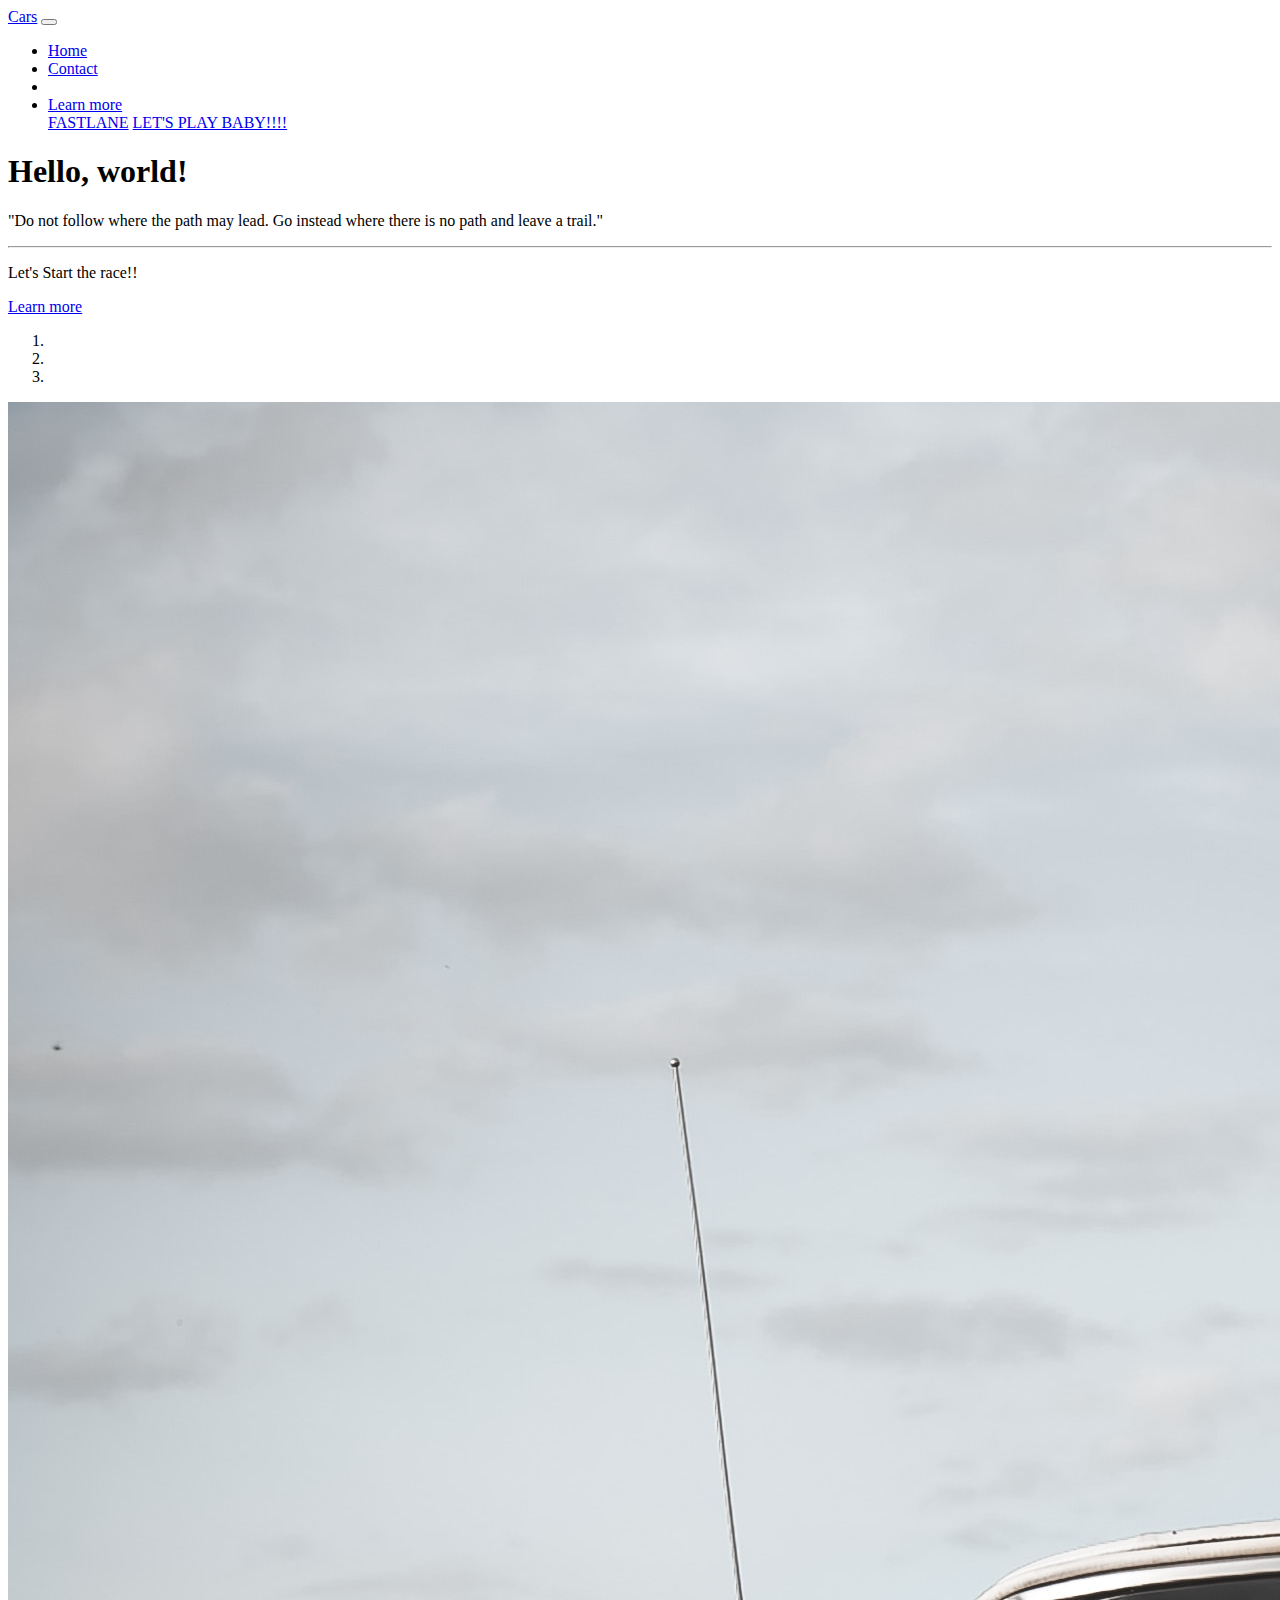
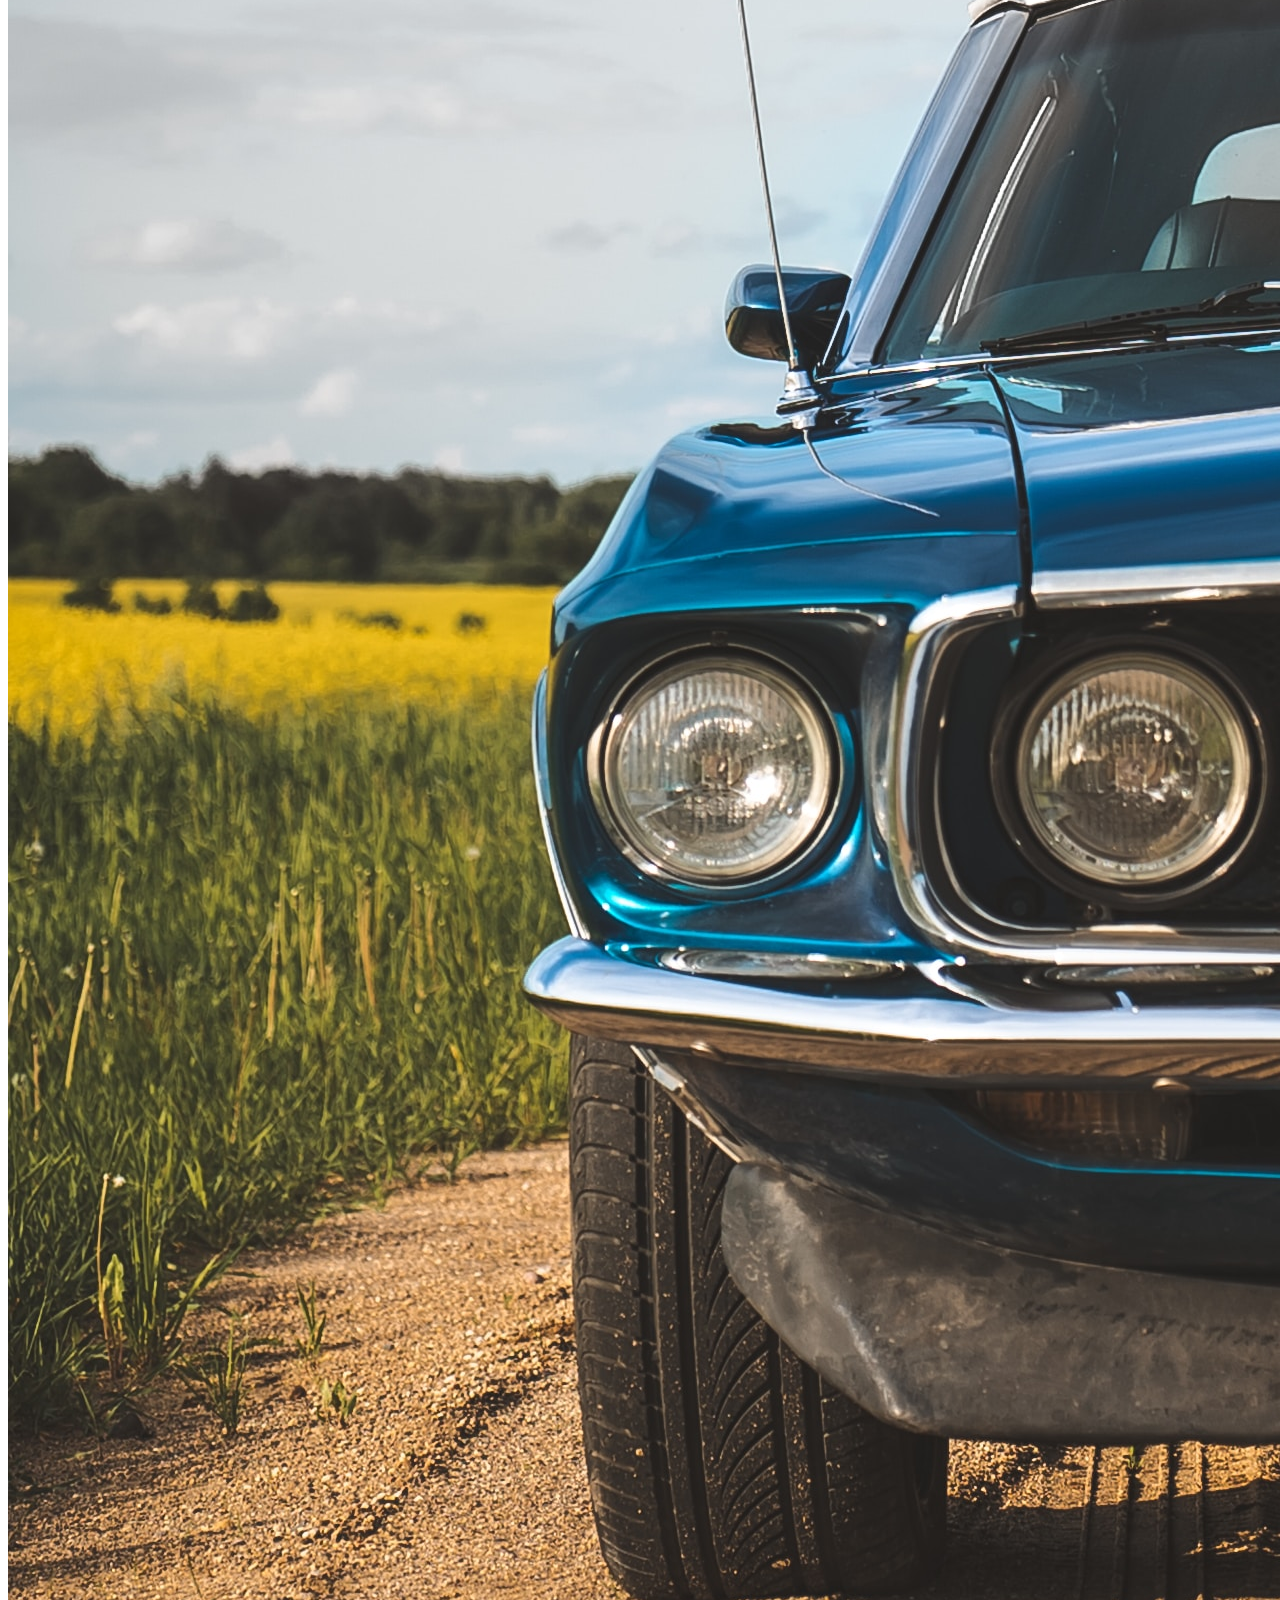
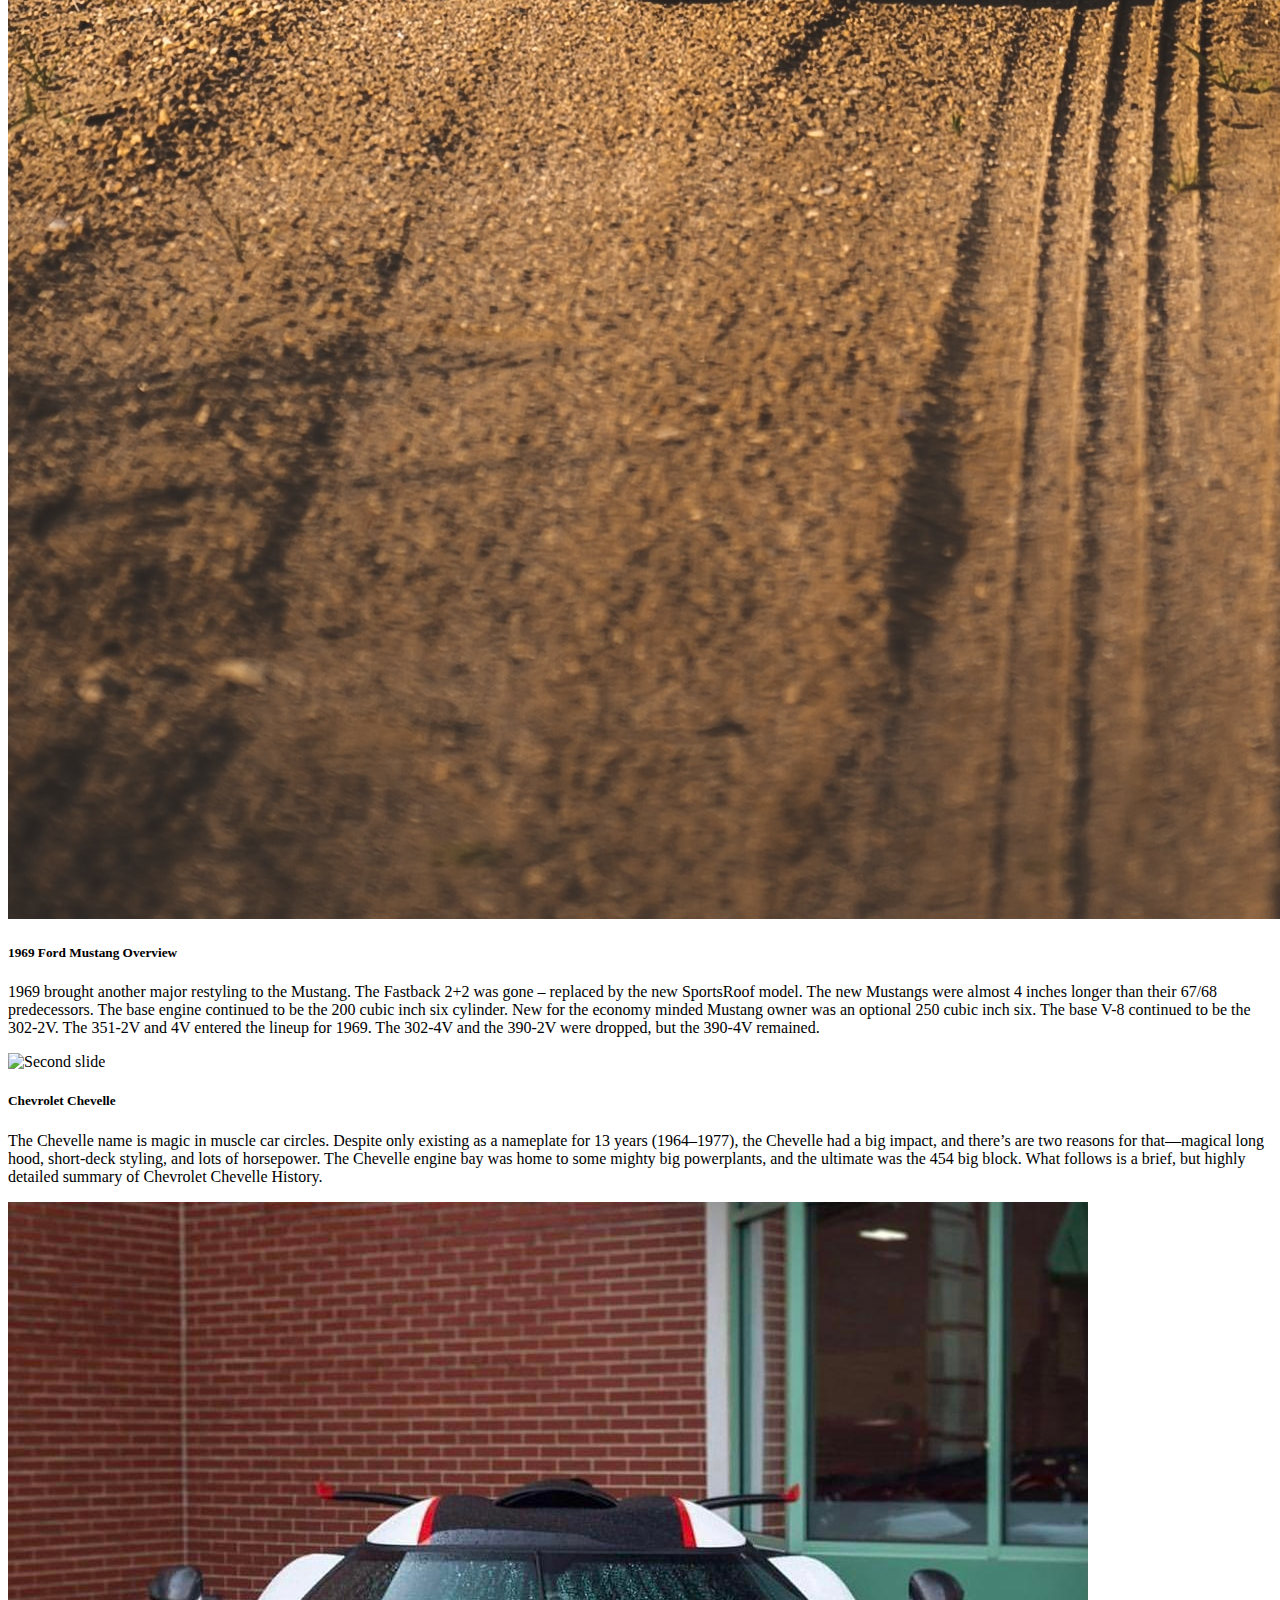
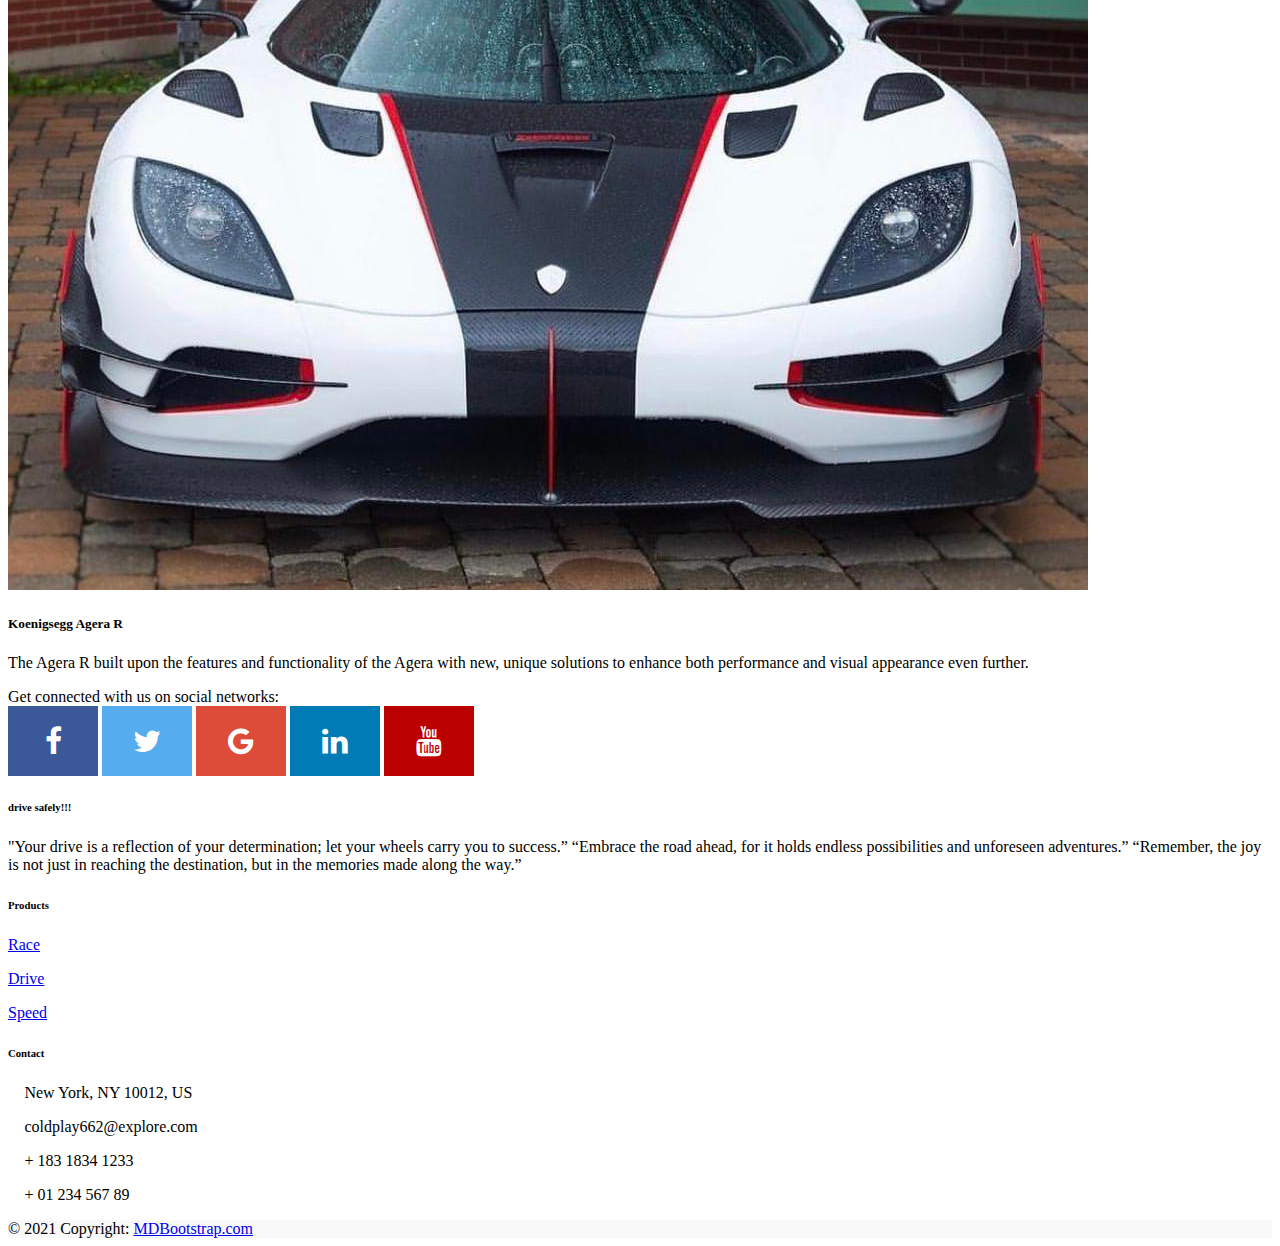
==== index.html @ 1e947a19 "Add files via upload" ====
<!doctype html>
<html lang="en">
  <head>
    <!-- Required meta tags -->
    <meta charset="utf-8">
    <meta name="viewport" content="width=device-width, initial-scale=1, shrink-to-fit=no">

    <!-- Add icon library -->
    <link rel="stylesheet" href="https://cdnjs.cloudflare.com/ajax/libs/font-awesome/4.7.0/css/font-awesome.min.css">
     <!-- Add icon library -->
     <link rel="stylesheet" href="main.css">

    <!-- Bootstrap CSS -->
    <link rel="stylesheet" href="https://cdn.jsdelivr.net/npm/bootstrap@4.1.3/dist/css/bootstrap.min.css" integrity="sha384-MCw98/SFnGE8fJT3GXwEOngsV7Zt27NXFoaoApmYm81iuXoPkFOJwJ8ERdknLPMO" crossorigin="anonymous">

    <title>Hello, world!</title>
</head>
    <body>

        <!--Navigation bar-->
        <nav class="navbar navbar-expand-lg navbar-light bg-light">
            <a class="navbar-brand" href="#">Cars</a>
           <button class="navbar-toggler" type="button" data-toggle="collapse" data-target="#navbarNavDropdown" aria-controls="navbarNavDropdown" aria-expanded="false" aria-label="Toggle navigation">
            <span class="navbar-toggler-icon"></span>
           </button>
          <div class="collapse navbar-collapse" id="navbarNavDropdown">
            <ul class="navbar-nav">
              <li class="nav-item active">
                <a class="nav-link" href="index.html">Home <span class="sr-only">(current)</span></a>
              </li>
               <li class="nav-item">
                 <a class="nav-link" href="pg.html">Contact</a>
               </li>
               <li class="nav-item">
                 <a class="nav-link" href="#"></a>
               </li>
              <li class="nav-item dropdown">
                 <a class="nav-link dropdown-toggle" href="#" id="navbarDropdownMenuLink" role="button" data-toggle="dropdown" aria-haspopup="true" aria-expanded="false">
                Learn more
                 </a>
              <div class="dropdown-menu" aria-labelledby="navbarDropdownMenuLink">
                <a class="dropdown-item" href="#">FASTLANE</a>
                <a class="dropdown-item" href="#">LET'S PLAY BABY!!!!</a>
              </div>
            </li>
          </ul>
        </div>
      </nav>

      <!--Jumbotron-->
      <div class="jumbotron">
        <h1 class="display-4">Hello, world!</h1>
        <p class="lead">"Do not follow where the path may lead. Go instead where there is no path and leave a trail."</p>
        <hr class="my-4">
        <p>Let's Start the race!!</p>
        <a class="btn btn-primary btn-lg" href="#" role="button">Learn more</a>
      </div>

      <!--carousel-->

      <div id="carouselExampleIndicators" class="carousel slide" data-ride="carousel">
        <ol class="carousel-indicators">
          <li data-target="#carouselExampleIndicators" data-slide-to="0" class="active"></li>
          <li data-target="#carouselExampleIndicators" data-slide-to="1"></li>
          <li data-target="#carouselExampleIndicators" data-slide-to="2"></li>
        </ol>
        <div class="carousel-inner">
          <div class="carousel-item active">
            <img class="d-block w-100" src="imgs/69.jpg" alt="First slide">
            <div class="carousel-caption d-none d-md-block">
                <h5>1969 Ford Mustang Overview</h5>
                <p>1969 brought another major restyling to the Mustang. The Fastback 2+2 was gone – replaced by the new SportsRoof model. The new Mustangs were almost 4 inches longer than their 67/68 predecessors. The base engine continued to be the 200 cubic inch six cylinder. New for the economy minded Mustang owner was an optional 250 cubic inch six. The base V-8 continued to be the 302-2V. The 351-2V and 4V entered the lineup for 1969. The 302-4V and the 390-2V were dropped, but the 390-4V remained.</p>
              </div>
          </div>
          <div class="carousel-item">
            <img class="d-block w-100" src="imgs/chevelle.jpg" alt="Second slide">
            <div class="carousel-caption d-none d-md-block">
                <h5>Chevrolet Chevelle</h5>
                <p>The Chevelle name is magic in muscle car circles. Despite only existing as a nameplate for 13 years (1964–1977), the Chevelle had a big impact, and there’s are two reasons for that—magical long hood, short-deck styling, and lots of horsepower. The Chevelle engine bay was home to some mighty big powerplants, and the ultimate was the 454 big block. What follows is a brief, but highly detailed summary of Chevrolet Chevelle History.</p>
              </div>
          </div>
          <div class="carousel-item">
            <img class="d-block w-100" src="imgs/koenigsegg agera r.jpg" alt="Third slide">
            <div class="carousel-caption d-none d-md-block">
                <h5>Koenigsegg Agera R</h5>
                <p>The Agera R built upon the features and functionality of the
                    Agera with new, unique solutions to enhance both
                    performance and visual appearance even further.</p>
              </div>
          </div>
        </div>
        <a class="carousel-control-prev" href="#carouselExampleIndicators" role="button" data-slide="prev">
          <span class="carousel-control-prev-icon" aria-hidden="true"></span>
          <span class="sr-only">Previous</span>
        </a>
        <a class="carousel-control-next" href="#carouselExampleIndicators" role="button" data-slide="next">
          <span class="carousel-control-next-icon" aria-hidden="true"></span>
          <span class="sr-only">Next</span>
        </a>
      </div>

  <!-- Footer -->
<footer class="text-center text-lg-start bg-white text-muted">
    <!-- Section: Social media -->
    <section class="d-flex justify-content-center justify-content-lg-between p-4 border-bottom">
      <!-- Left -->
      <div class="me-5 d-none d-lg-block">
        <span>Get connected with us on social networks:</span>
      </div>
      <!-- Left -->
  
      <!-- Right -->
        <a href="#" class="fa fa-facebook"></a>
        <a href="#" class="fa fa-twitter"></a>
        <a href="#" class="fa fa-google"></a>   
        <a href="#" class="fa fa-linkedin"></a>
        <a href="#" class="fa fa-youtube"></a>
      <!-- Right -->
    </section>
    <!-- Section: Social media -->
  
    <!-- Section: Links  -->
    <section class="">
      <div class="container text-center text-md-start mt-5">
        <!-- Grid row -->
        <div class="row mt-3">
          <!-- Grid column -->
          <div class="col-md-3 col-lg-4 col-xl-3 mx-auto mb-4">
            <!-- Content -->
            <h6 class="text-uppercase fw-bold mb-4">
              <i class="fas fa-gem me-3 text-secondary"></i>drive safely!!!
            </h6>
            <p>
                "Your drive is a reflection of your determination; let your wheels carry you to success.”
                “Embrace the road ahead, for it holds endless possibilities and unforeseen adventures.”
                “Remember, the joy is not just in reaching the destination, but in the memories made along the way.”
            </p>
          </div>
          <!-- Grid column -->
  
          <!-- Grid column -->
          <div class="col-md-2 col-lg-2 col-xl-2 mx-auto mb-4">
            <!-- Links -->
            <h6 class="text-uppercase fw-bold mb-4">
              Products
            </h6>
            <p>
              <a href="#!" class="text-reset">Race</a>
            </p>
            <p>
              <a href="#!" class="text-reset">Drive</a>
            </p>
            <p>
              <a href="#!" class="text-reset">Speed</a>
            </p>
          </div>
          <!-- Grid column -->

          <!-- Grid column -->
          <div class="col-md-4 col-lg-3 col-xl-3 mx-auto mb-md-0 mb-4">
            <!-- Links -->
            <h6 class="text-uppercase fw-bold mb-4">Contact</h6>
            <p><i class="fas fa-home me-3 text-secondary"></i> New York, NY 10012, US</p>
            <p>
              <i class="fas fa-envelope me-3 text-secondary"></i>
              coldplay662@explore.com
            </p>
            <p><i class="fas fa-phone me-3 text-secondary"></i> + 183 1834 1233</p>
            <p><i class="fas fa-print me-3 text-secondary"></i> + 01 234 567 89</p>
          </div>
          <!-- Grid column -->
        </div>
        <!-- Grid row -->
      </div>
    </section>
    <!-- Section: Links  -->
  
    <!-- Copyright -->
    <div class="text-center p-4" style="background-color: rgba(0, 0, 0, 0.025);">
      © 2021 Copyright:
      <a class="text-reset fw-bold" href="https://mdbootstrap.com/">MDBootstrap.com</a>
    </div>
    <!-- Copyright -->
  </footer>
  <!-- Footer -->
    <!-- Optional JavaScript -->
    <!-- jQuery first, then Popper.js, then Bootstrap JS -->
    <script src="https://code.jquery.com/jquery-3.3.1.slim.min.js" integrity="sha384-q8i/X+965DzO0rT7abK41JStQIAqVgRVzpbzo5smXKp4YfRvH+8abtTE1Pi6jizo" crossorigin="anonymous"></script>
    <script src="https://cdn.jsdelivr.net/npm/popper.js@1.14.3/dist/umd/popper.min.js" integrity="sha384-ZMP7rVo3mIykV+2+9J3UJ46jBk0WLaUAdn689aCwoqbBJiSnjAK/l8WvCWPIPm49" crossorigin="anonymous"></script>
    <script src="https://cdn.jsdelivr.net/npm/bootstrap@4.1.3/dist/js/bootstrap.min.js" integrity="sha384-ChfqqxuZUCnJSK3+MXmPNIyE6ZbWh2IMqE241rYiqJxyMiZ6OW/JmZQ5stwEULTy" crossorigin="anonymous"></script>
  </body>
</html>
---- main.css ----
.fa {
    padding: 20px;
    font-size: 30px;
    width: 50px;
    text-align: center;
    text-decoration: none;
  }
  
  /* Add a hover effect if you want */
  .fa:hover {
    opacity: 0.7;
  }
  
  /* Set a specific color for each brand */
  
  /* Facebook */
  .fa-facebook {
    background: #3B5998;
    color: white;
  }
  
  /* Twitter */
  .fa-twitter {
    background: #55ACEE;
    color: white;
  }
  /* Google */
  .fa-google {
    background: #dd4b39;
    color: white;
  }
  /* Google */
  .fa-linkedin {
    background: #007bb5;
  color: white;
  }
  /* Google */
  .fa-youtube {
    background: #bb0000;
  color: white;
  }
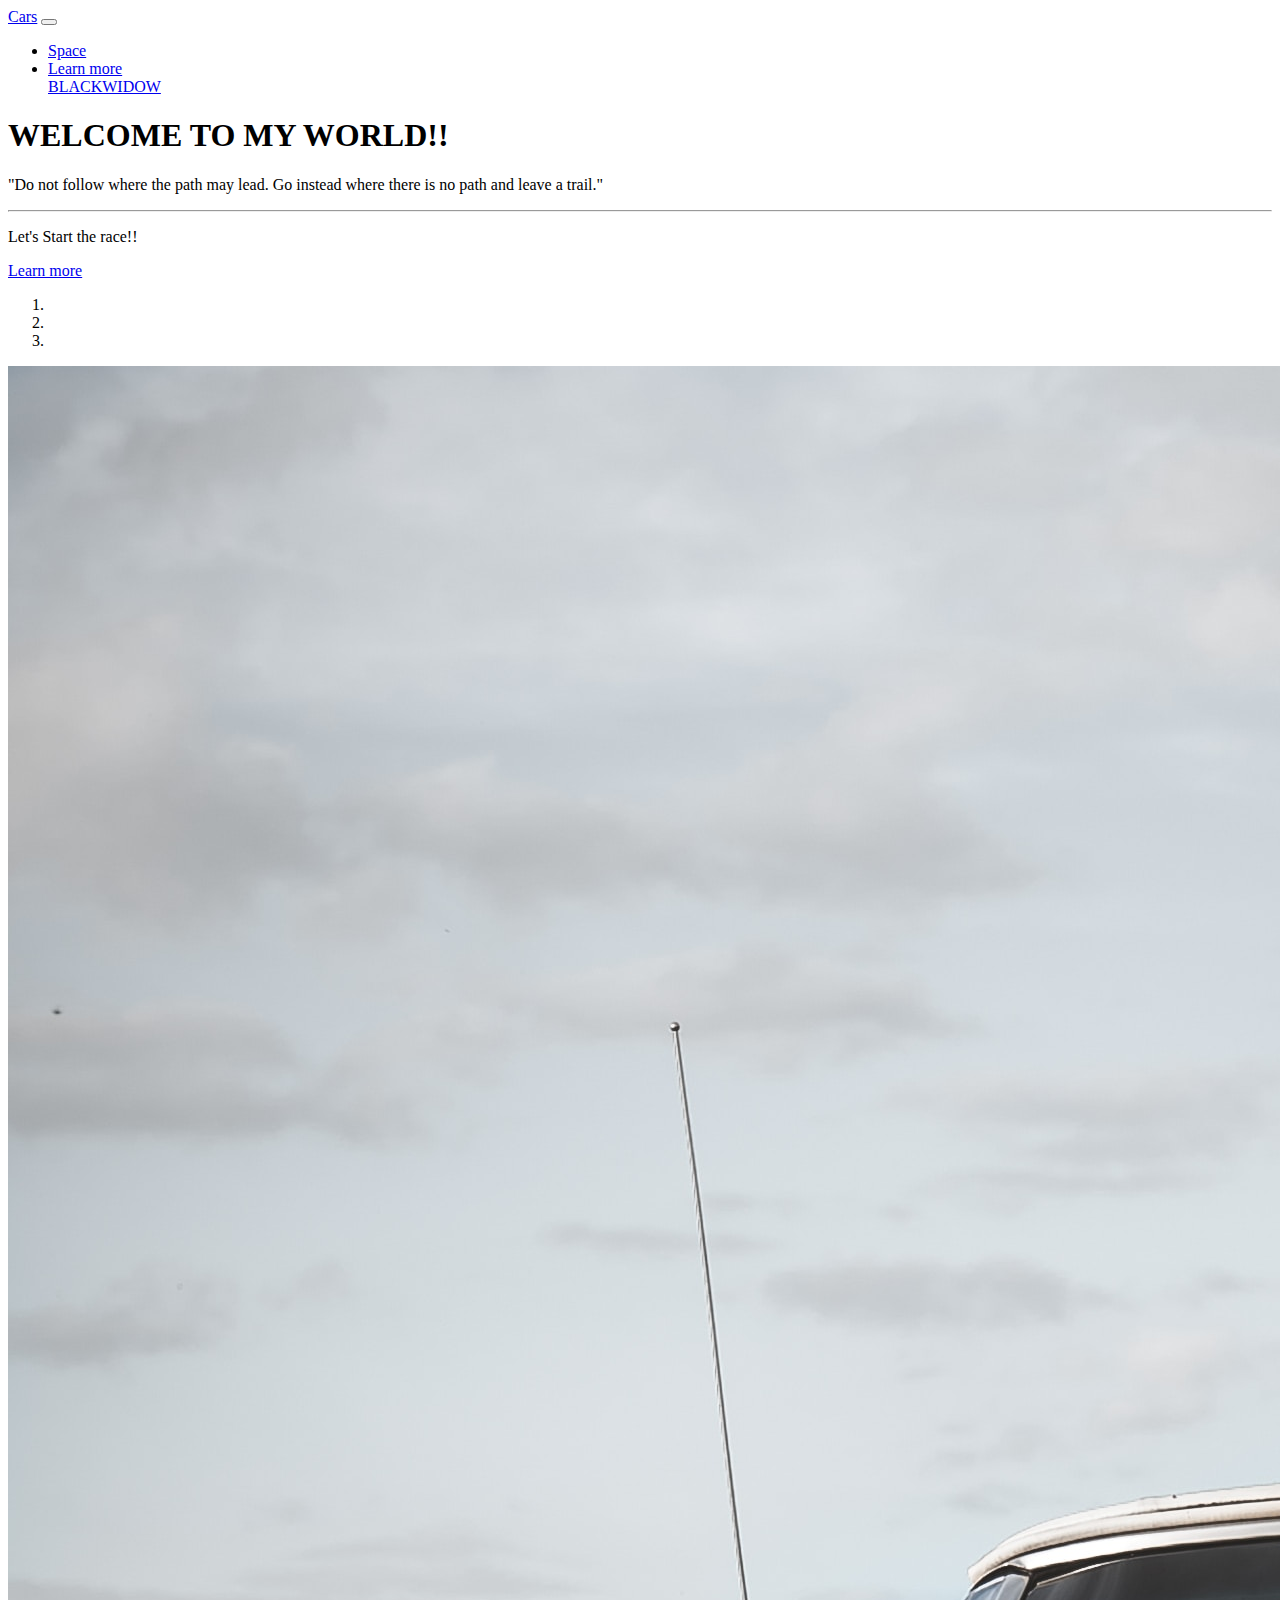
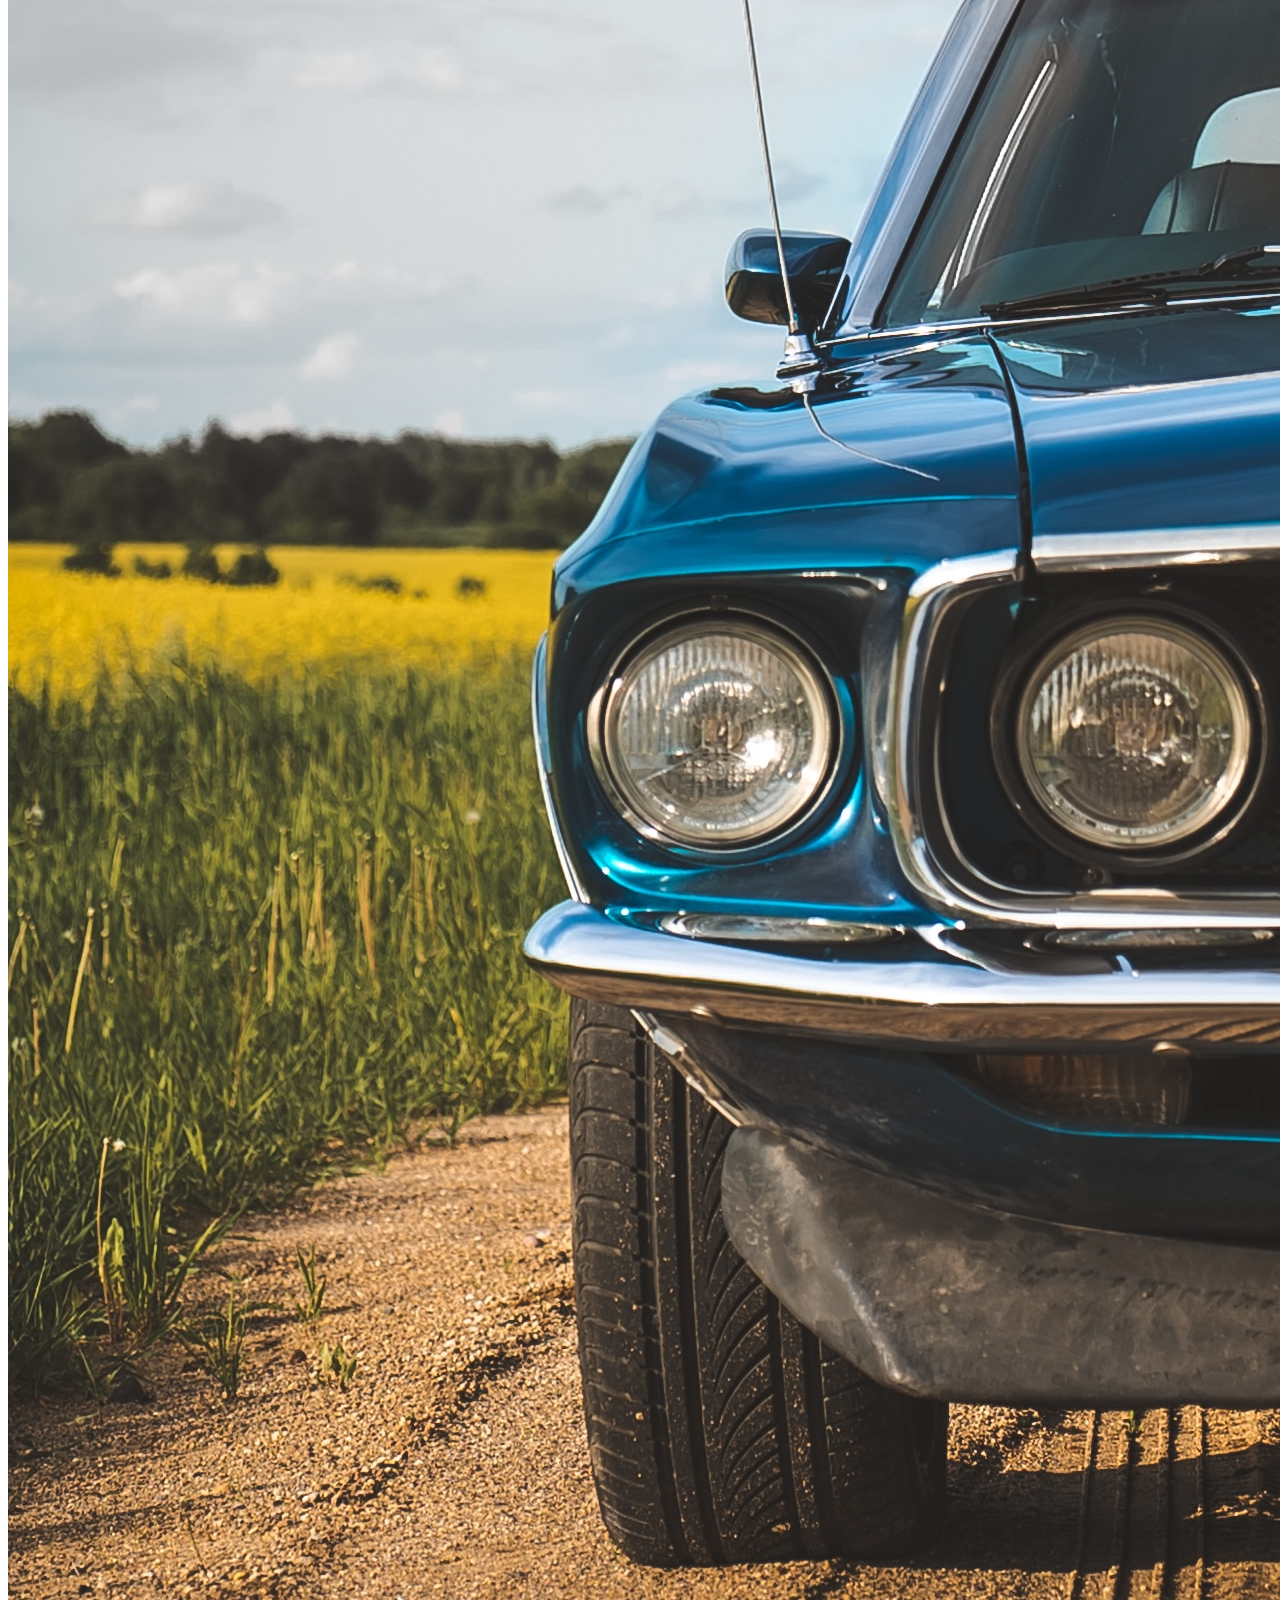
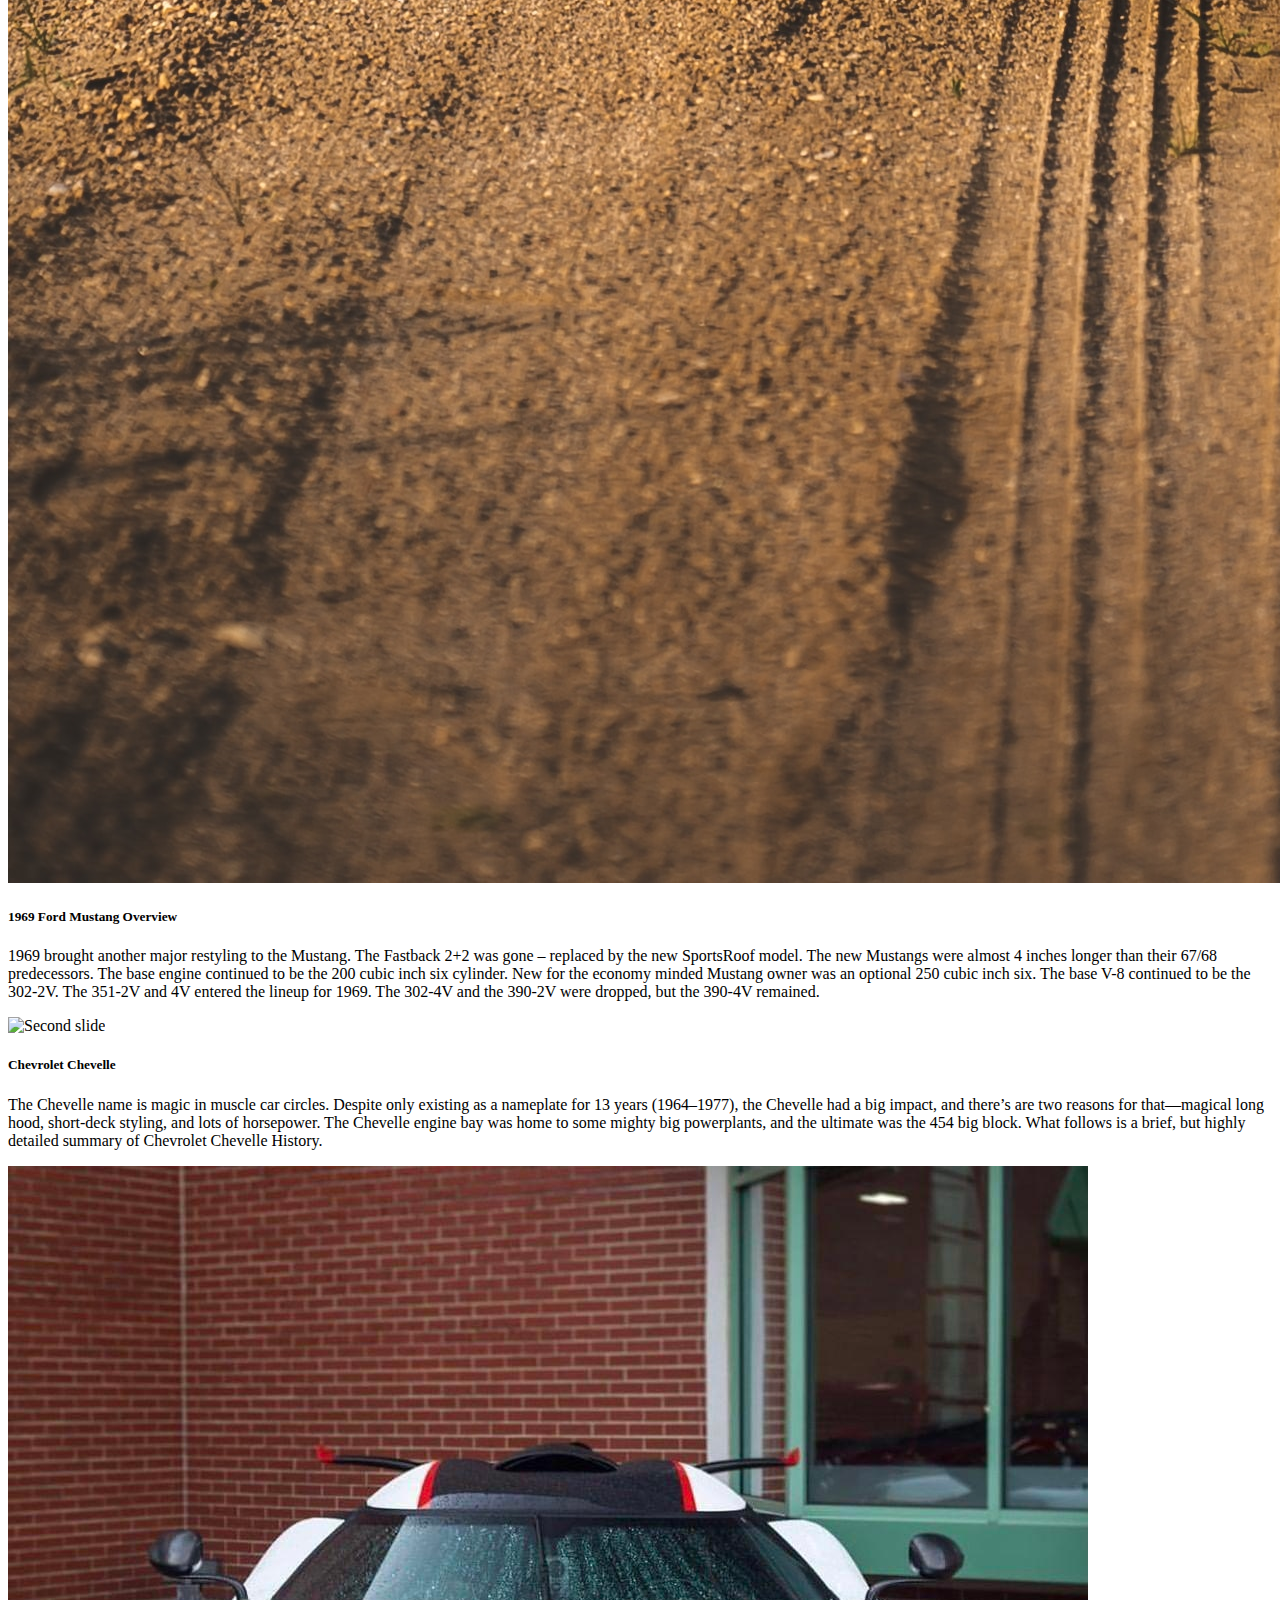
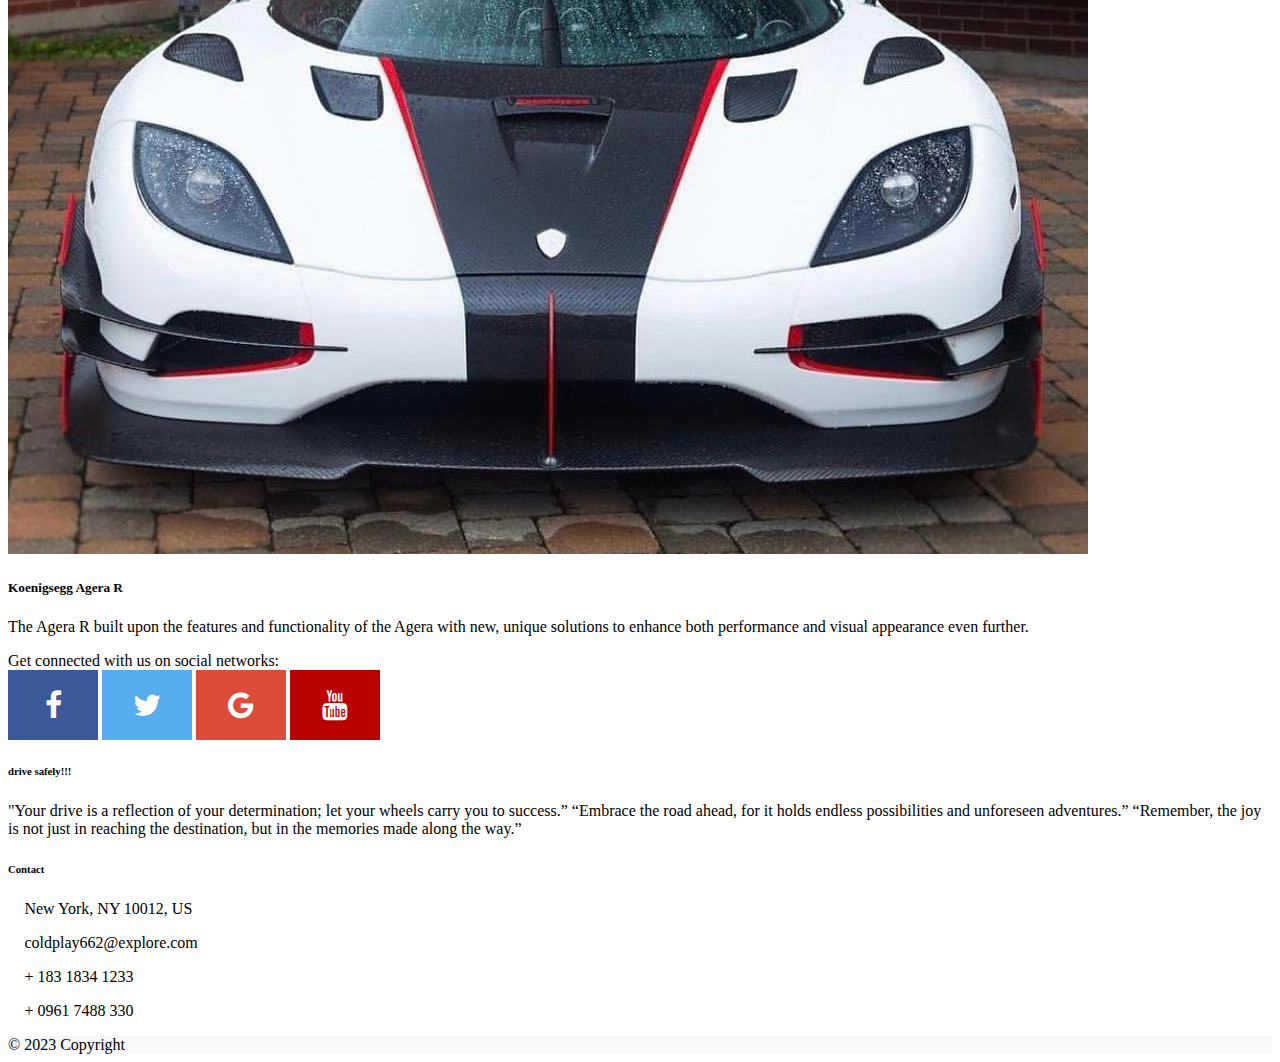
==== commit ac7f69f3: "Update index.html" ====
--- a/index.html
+++ b/index.html
@@ -7,49 +7,42 @@
 
     <!-- Add icon library -->
     <link rel="stylesheet" href="https://cdnjs.cloudflare.com/ajax/libs/font-awesome/4.7.0/css/font-awesome.min.css">
-     <!-- Add icon library -->
-     <link rel="stylesheet" href="main.css">
+    <!-- Add icon library -->
+    <link rel="stylesheet" href="main.css">
 
     <!-- Bootstrap CSS -->
     <link rel="stylesheet" href="https://cdn.jsdelivr.net/npm/bootstrap@4.1.3/dist/css/bootstrap.min.css" integrity="sha384-MCw98/SFnGE8fJT3GXwEOngsV7Zt27NXFoaoApmYm81iuXoPkFOJwJ8ERdknLPMO" crossorigin="anonymous">
 
-    <title>Hello, world!</title>
+    <title>WELCOME TO MY PAGE!!</title>
 </head>
     <body>
 
         <!--Navigation bar-->
         <nav class="navbar navbar-expand-lg navbar-light bg-light">
-            <a class="navbar-brand" href="#">Cars</a>
+            <a class="navbar-brand" href="index.html">Cars</a>
            <button class="navbar-toggler" type="button" data-toggle="collapse" data-target="#navbarNavDropdown" aria-controls="navbarNavDropdown" aria-expanded="false" aria-label="Toggle navigation">
             <span class="navbar-toggler-icon"></span>
            </button>
           <div class="collapse navbar-collapse" id="navbarNavDropdown">
             <ul class="navbar-nav">
-              <li class="nav-item active">
-                <a class="nav-link" href="index.html">Home <span class="sr-only">(current)</span></a>
+              <li class="nav-item">
+               <a class="nav-link" href="pg.html">Space</a>
               </li>
-               <li class="nav-item">
-                 <a class="nav-link" href="pg.html">Contact</a>
-               </li>
-               <li class="nav-item">
-                 <a class="nav-link" href="#"></a>
-               </li>
               <li class="nav-item dropdown">
-                 <a class="nav-link dropdown-toggle" href="#" id="navbarDropdownMenuLink" role="button" data-toggle="dropdown" aria-haspopup="true" aria-expanded="false">
+               <a class="nav-link dropdown-toggle" href="#" id="navbarDropdownMenuLink" role="button" data-toggle="dropdown" aria-haspopup="true" aria-expanded="false">
                 Learn more
-                 </a>
-              <div class="dropdown-menu" aria-labelledby="navbarDropdownMenuLink">
-                <a class="dropdown-item" href="#">FASTLANE</a>
-                <a class="dropdown-item" href="#">LET'S PLAY BABY!!!!</a>
-              </div>
-            </li>
-          </ul>
-        </div>
-      </nav>
+               </a>
+                <div class="dropdown-menu" aria-labelledby="navbarDropdownMenuLink">
+                 <a class="dropdown-item" href="blackwidow.html">BLACKWIDOW</a>
+                </div>
+              </li>
+            </ul>
+          </div>
+        </nav>
 
       <!--Jumbotron-->
       <div class="jumbotron">
-        <h1 class="display-4">Hello, world!</h1>
+        <h1 class="display-4">WELCOME TO MY WORLD!!</h1>
         <p class="lead">"Do not follow where the path may lead. Go instead where there is no path and leave a trail."</p>
         <hr class="my-4">
         <p>Let's Start the race!!</p>
@@ -99,86 +92,67 @@
         </a>
       </div>
 
-  <!-- Footer -->
+      <!-- Footer -->
 <footer class="text-center text-lg-start bg-white text-muted">
-    <!-- Section: Social media -->
-    <section class="d-flex justify-content-center justify-content-lg-between p-4 border-bottom">
-      <!-- Left -->
-      <div class="me-5 d-none d-lg-block">
-        <span>Get connected with us on social networks:</span>
+  <!-- Section: Social media -->
+  <section class="d-flex justify-content-center justify-content-lg-between p-4 border-bottom">
+    <!-- Left -->
+    <div class="me-5 d-none d-lg-block">
+      <span>Get connected with us on social networks:</span>
+    </div>
+    <!-- Left -->
+  
+    <!-- Right -->
+    <a href="https://www.facebook.com/" class="fa fa-facebook" role="button"></a>
+    <a href="https://twitter.com/?lang=en" class="fa fa-twitter" role="button"></a>
+    <a href="https://www.google.com/" class="fa fa-google" role="button"></a>   
+    <a href="https://www.youtube.com/" class="fa fa-youtube" role="button"></a>
+    <!-- Right -->
+
+  </section>
+  <!-- Section: Social media -->
+  
+  <!-- Section: Links  -->
+  <section class="">
+    <div class="container text-center text-md-start mt-5">
+      <!-- Grid row -->
+      <div class="row mt-3">
+        <!-- Grid column -->
+        <div class="col-md-3 col-lg-4 col-xl-3 mx-auto mb-4">
+          <!-- Content -->
+          <h6 class="text-uppercase fw-bold mb-4">
+            <i class="fas fa-gem me-3 text-secondary"></i>drive safely!!!
+          </h6>
+          <p>
+            "Your drive is a reflection of your determination; let your wheels carry you to success.”
+            “Embrace the road ahead, for it holds endless possibilities and unforeseen adventures.”
+            “Remember, the joy is not just in reaching the destination, but in the memories made along the way.”
+          </p>
       </div>
-      <!-- Left -->
+      <!-- Grid column -->
+
+      <!-- Grid column -->
+      <div class="col-md-4 col-lg-3 col-xl-3 mx-auto mb-md-0 mb-4">
+        <!-- Links -->
+          <h6 class="text-uppercase fw-bold mb-4">Contact</h6>
+          <p><i class="fas fa-home me-3 text-secondary"></i> New York, NY 10012, US</p>
+          <p>
+            <i class="fas fa-envelope me-3 text-secondary"></i>
+              coldplay662@explore.com
+          </p>
+          <p><i class="fas fa-phone me-3 text-secondary"></i> + 183 1834 1233</p>
+          <p><i class="fas fa-print me-3 text-secondary"></i> + 0961 7488 330</p>
+        </div>
+        <!-- Grid column -->
+      </div>
+      <!-- Grid row -->
+    </div>
+  </section>
+  <!-- Section: Links  -->
   
-      <!-- Right -->
-        <a href="#" class="fa fa-facebook"></a>
-        <a href="#" class="fa fa-twitter"></a>
-        <a href="#" class="fa fa-google"></a>   
-        <a href="#" class="fa fa-linkedin"></a>
-        <a href="#" class="fa fa-youtube"></a>
-      <!-- Right -->
-    </section>
-    <!-- Section: Social media -->
-  
-    <!-- Section: Links  -->
-    <section class="">
-      <div class="container text-center text-md-start mt-5">
-        <!-- Grid row -->
-        <div class="row mt-3">
-          <!-- Grid column -->
-          <div class="col-md-3 col-lg-4 col-xl-3 mx-auto mb-4">
-            <!-- Content -->
-            <h6 class="text-uppercase fw-bold mb-4">
-              <i class="fas fa-gem me-3 text-secondary"></i>drive safely!!!
-            </h6>
-            <p>
-                "Your drive is a reflection of your determination; let your wheels carry you to success.”
-                “Embrace the road ahead, for it holds endless possibilities and unforeseen adventures.”
-                “Remember, the joy is not just in reaching the destination, but in the memories made along the way.”
-            </p>
-          </div>
-          <!-- Grid column -->
-  
-          <!-- Grid column -->
-          <div class="col-md-2 col-lg-2 col-xl-2 mx-auto mb-4">
-            <!-- Links -->
-            <h6 class="text-uppercase fw-bold mb-4">
-              Products
-            </h6>
-            <p>
-              <a href="#!" class="text-reset">Race</a>
-            </p>
-            <p>
-              <a href="#!" class="text-reset">Drive</a>
-            </p>
-            <p>
-              <a href="#!" class="text-reset">Speed</a>
-            </p>
-          </div>
-          <!-- Grid column -->
-
-          <!-- Grid column -->
-          <div class="col-md-4 col-lg-3 col-xl-3 mx-auto mb-md-0 mb-4">
-            <!-- Links -->
-            <h6 class="text-uppercase fw-bold mb-4">Contact</h6>
-            <p><i class="fas fa-home me-3 text-secondary"></i> New York, NY 10012, US</p>
-            <p>
-              <i class="fas fa-envelope me-3 text-secondary"></i>
-              coldplay662@explore.com
-            </p>
-            <p><i class="fas fa-phone me-3 text-secondary"></i> + 183 1834 1233</p>
-            <p><i class="fas fa-print me-3 text-secondary"></i> + 01 234 567 89</p>
-          </div>
-          <!-- Grid column -->
-        </div>
-        <!-- Grid row -->
-      </div>
-    </section>
-    <!-- Section: Links  -->
-  
-    <!-- Copyright -->
+  <!-- Copyright -->
     <div class="text-center p-4" style="background-color: rgba(0, 0, 0, 0.025);">
-      © 2021 Copyright:
-      <a class="text-reset fw-bold" href="https://mdbootstrap.com/">MDBootstrap.com</a>
+      © 2023 Copyright
     </div>
     <!-- Copyright -->
   </footer>
@@ -189,4 +163,4 @@
     <script src="https://cdn.jsdelivr.net/npm/popper.js@1.14.3/dist/umd/popper.min.js" integrity="sha384-ZMP7rVo3mIykV+2+9J3UJ46jBk0WLaUAdn689aCwoqbBJiSnjAK/l8WvCWPIPm49" crossorigin="anonymous"></script>
     <script src="https://cdn.jsdelivr.net/npm/bootstrap@4.1.3/dist/js/bootstrap.min.js" integrity="sha384-ChfqqxuZUCnJSK3+MXmPNIyE6ZbWh2IMqE241rYiqJxyMiZ6OW/JmZQ5stwEULTy" crossorigin="anonymous"></script>
   </body>
-</html>+</html>
